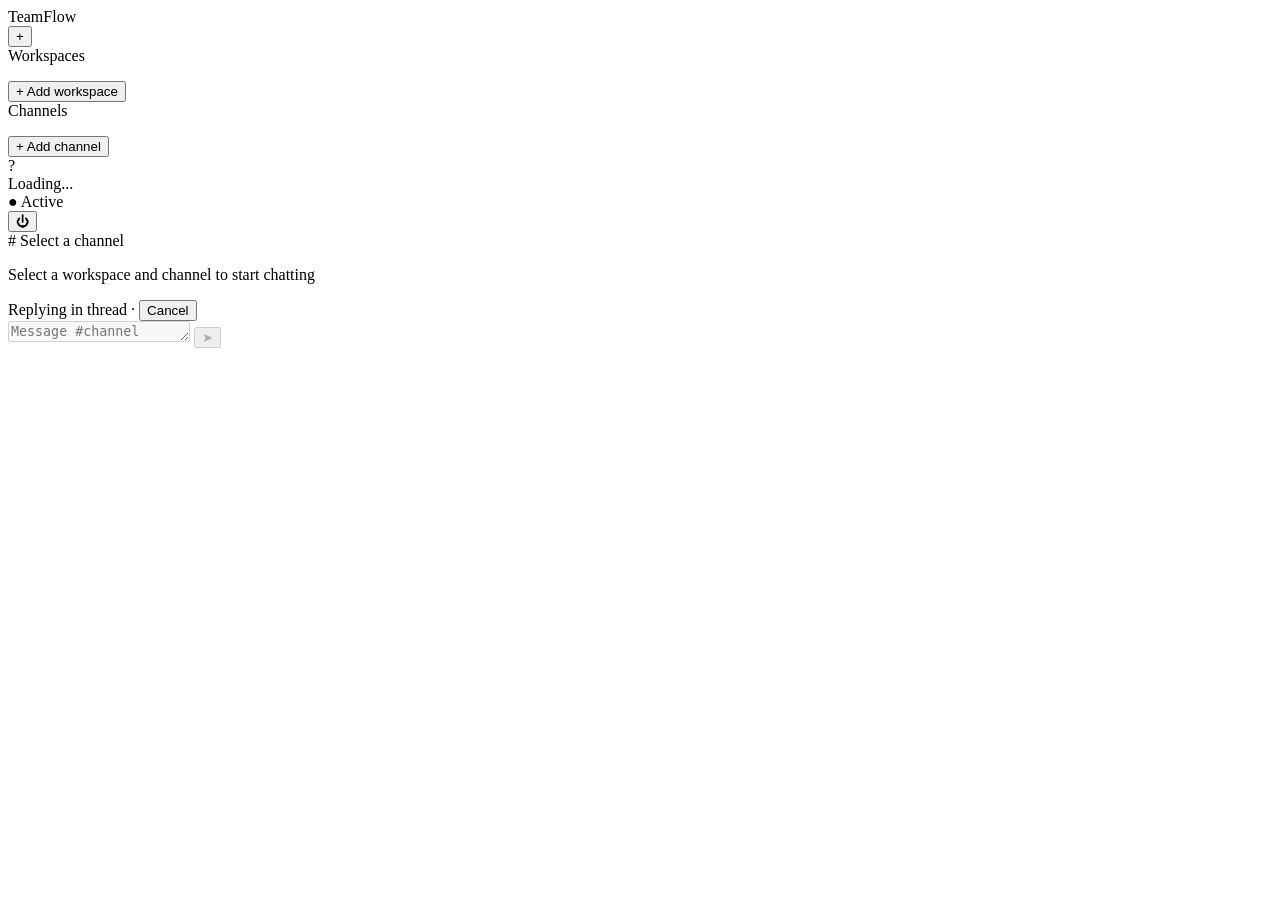
==== frontend/app.html @ 92888c1a "Initial commit - TeamFlow Slack-like chat application" ====
<!DOCTYPE html>
<html lang="en">
<head>
  <meta charset="UTF-8" />
  <meta name="viewport" content="width=device-width, initial-scale=1.0" />
  <title>TeamFlow</title>
  <link rel="stylesheet" href="/css/style.css" />
</head>
<body class="app-page">

  <!-- ── Sidebar ── -->
  <aside class="sidebar">
    <div class="sidebar-header">
      <div class="workspace-name" id="workspace-name">TeamFlow</div>
      <button class="icon-btn" onclick="showNewWorkspaceModal()" title="New workspace">+</button>
    </div>

    <!-- Workspace list -->
    <div class="sidebar-section">
      <div class="section-label">Workspaces</div>
      <ul id="workspace-list" class="nav-list"></ul>
      <button class="sidebar-action-btn" onclick="showNewWorkspaceModal()">+ Add workspace</button>
    </div>

    <!-- Channel list -->
    <div class="sidebar-section">
      <div class="section-label">Channels</div>
      <ul id="channel-list" class="nav-list"></ul>
      <button class="sidebar-action-btn" onclick="showNewChannelModal()">+ Add channel</button>
    </div>

    <!-- User info at bottom -->
    <div class="sidebar-footer">
      <div class="user-info">
        <div class="user-avatar" id="user-avatar">?</div>
        <div class="user-details">
          <div class="user-display-name" id="user-display-name">Loading...</div>
          <div class="user-status online">● Active</div>
        </div>
      </div>
      <button class="icon-btn" onclick="logout()" title="Log out">⏻</button>
    </div>
  </aside>

  <!-- ── Main Chat Area ── -->
  <main class="chat-area">
    <!-- Channel header -->
    <header class="chat-header">
      <div>
        <span class="channel-hash">#</span>
        <span id="channel-name">Select a channel</span>
      </div>
      <div id="typing-indicator" class="typing-indicator hidden"></div>
    </header>

    <!-- Message list -->
    <div class="messages-container" id="messages-container">
      <div class="empty-state" id="empty-state">
        <p>Select a workspace and channel to start chatting</p>
      </div>
    </div>

    <!-- Message input -->
    <div class="message-input-area">
      <div id="thread-reply-banner" class="reply-banner hidden">
        Replying in thread · <button onclick="clearThread()">Cancel</button>
      </div>
      <div class="input-row">
        <textarea
          id="message-input"
          placeholder="Message #channel"
          rows="1"
          onkeydown="handleInputKeydown(event)"
          oninput="autoResize(this); sendTyping()"
          disabled
        ></textarea>
        <button class="send-btn" onclick="sendMessage()" id="send-btn" disabled>➤</button>
      </div>
    </div>
  </main>

  <!-- ── Modals ── -->
  <div id="modal-overlay" class="modal-overlay hidden" onclick="closeModal()">
    <div class="modal" onclick="event.stopPropagation()">
      <div id="modal-content"></div>
    </div>
  </div>

  <script src="/js/app.js"></script>
  <script src="/js/websocket.js"></script>
</body>
</html>
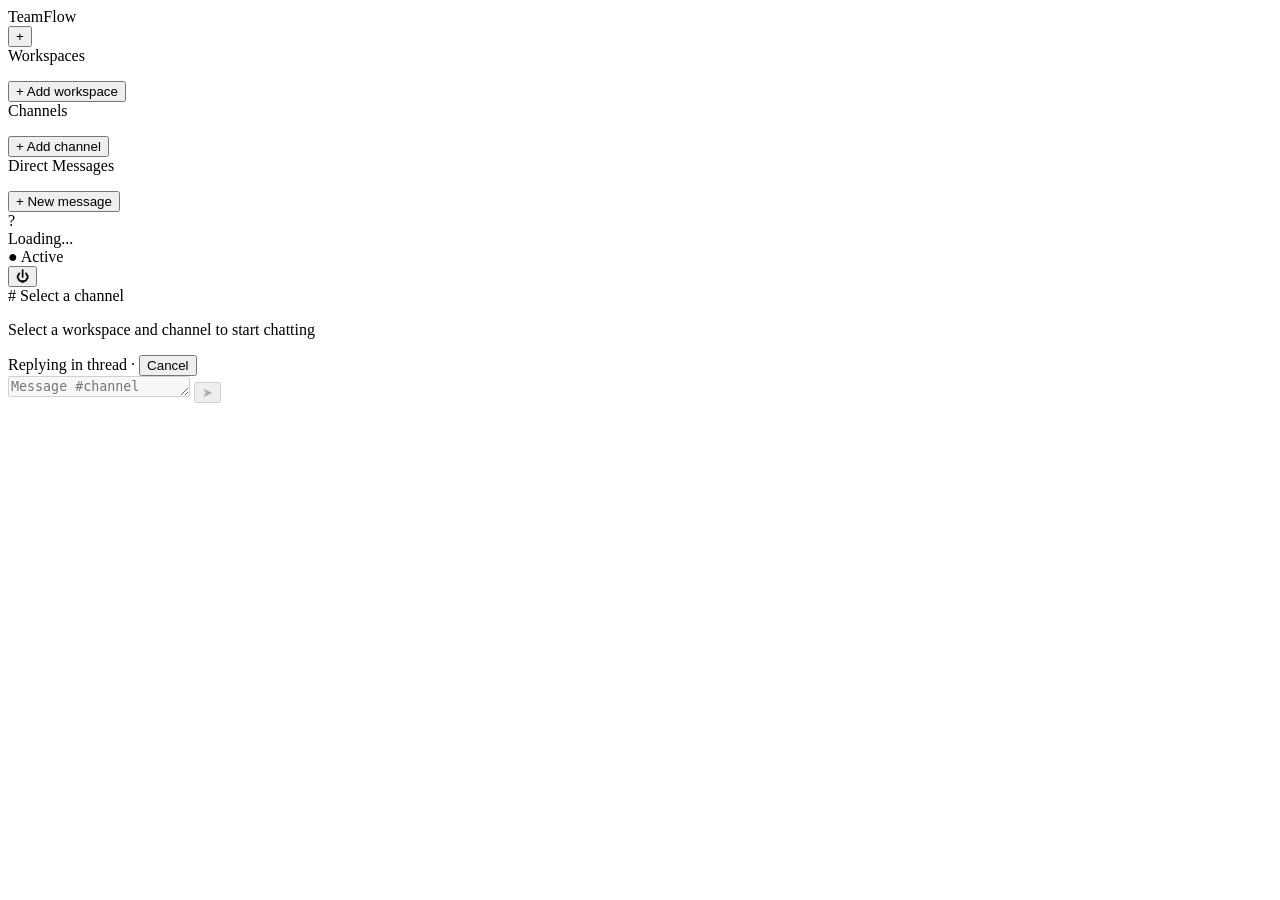
==== commit 2e797c28: "Add direct messages (1-to-1 private chats) Backend: - New models: DMConversation, DMParticipant, Dir" ====
--- a/frontend/app.html
+++ b/frontend/app.html
@@ -27,6 +27,13 @@
       <div class="section-label">Channels</div>
       <ul id="channel-list" class="nav-list"></ul>
       <button class="sidebar-action-btn" onclick="showNewChannelModal()">+ Add channel</button>
+    </div>
+
+    <!-- Direct messages list -->
+    <div class="sidebar-section">
+      <div class="section-label">Direct Messages</div>
+      <ul id="dm-list" class="nav-list"></ul>
+      <button class="sidebar-action-btn" onclick="showNewDMModal()">+ New message</button>
     </div>
 
     <!-- User info at bottom -->
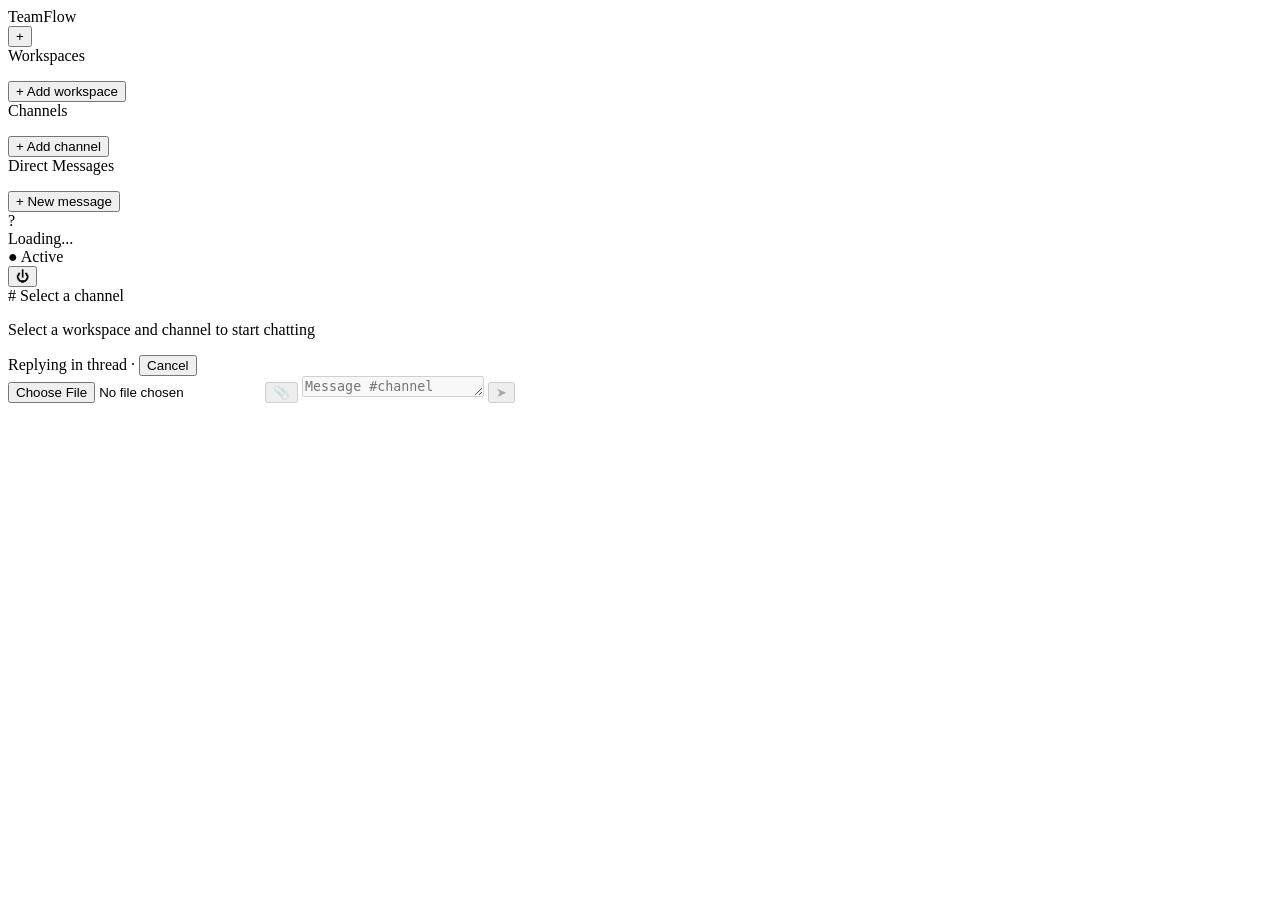
==== commit 4f573ec8: "Add file uploads for channels and DMs Backend: - New attachments table (auto-created, no migration n" ====
--- a/frontend/app.html
+++ b/frontend/app.html
@@ -72,7 +72,11 @@
       <div id="thread-reply-banner" class="reply-banner hidden">
         Replying in thread · <button onclick="clearThread()">Cancel</button>
       </div>
+      <div id="upload-status" class="upload-status hidden"></div>
       <div class="input-row">
+        <input type="file" id="file-input" class="hidden" onchange="handleFileSelected(event)" />
+        <button class="attach-btn" onclick="document.getElementById('file-input').click()"
+                id="attach-btn" title="Attach a file" disabled>📎</button>
         <textarea
           id="message-input"
           placeholder="Message #channel"
